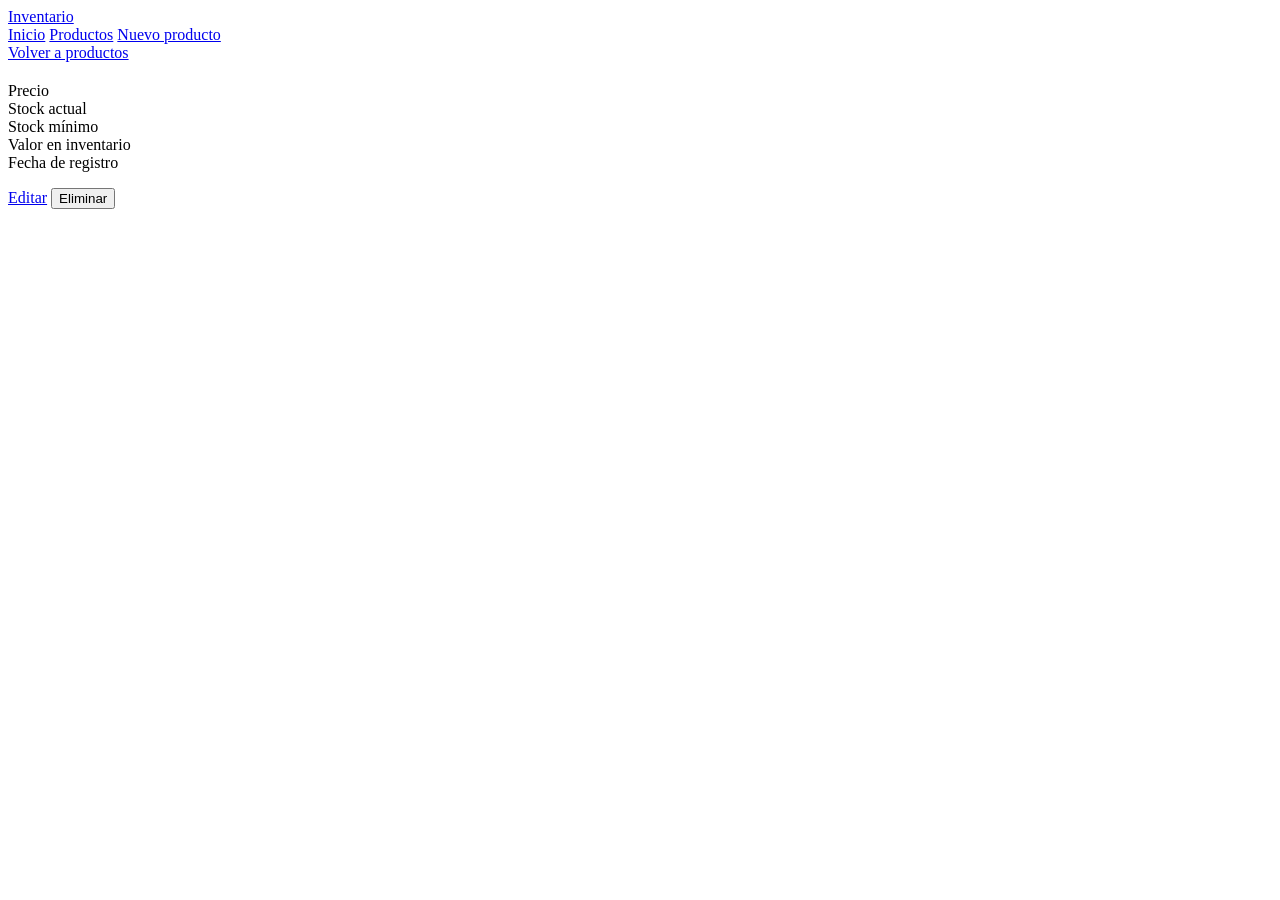
==== src/main/resources/templates/detalle.html @ 6945b8f8 "commit" ====
<!DOCTYPE html>
<html lang="es" xmlns:th="http://www.thymeleaf.org">
<head>
    <meta charset="UTF-8">
    <meta name="viewport" content="width=device-width, initial-scale=1">
    <title>Inventario</title>
    <link href="https://fonts.googleapis.com/css2?family=Bricolage+Grotesque:wght@500;700&family=Figtree:wght@400;500;600&display=swap" rel="stylesheet">
    <link rel="stylesheet" th:href="@{/styles/styles.css}" href="/styles/styles.css">
</head>
<body>

<header>
    <div class="bar">
        <a class="brand" href="index.html">Inventario</a>
        <nav>
            <a href="index.html">Inicio</a>
            <a class="on" href="productos.html">Productos</a>
            <a href="formulario.html">Nuevo producto</a>
        </nav>
    </div>
</header>

<main>
    <section id="v-detalle">
        <a class="link back" href="productos.html">Volver a productos</a>
        <div class="detail" id="detalle">
            <div class="thumb" id="detThumb"></div>
            <div>
                <span class="tag" id="detEstado"></span>
                <h1 id="detNombre"></h1>
                <p class="muted" id="detSub"></p>
                <p class="desc" id="detDescripcion" style="margin-top:14px"></p>

                <dl class="facts">
                    <div>
                        <dt>Precio</dt>
                        <dd id="detPrecio"></dd>
                    </div>
                    <div>
                        <dt>Stock actual</dt>
                        <dd id="detStock"></dd>
                    </div>
                    <div>
                        <dt>Stock mínimo</dt>
                        <dd id="detMinimo"></dd>
                    </div>
                    <div>
                        <dt>Valor en inventario</dt>
                        <dd id="detValorTotal"></dd>
                    </div>
                    <div>
                        <dt>Fecha de registro</dt>
                        <dd id="detFecha"></dd>
                    </div>
                </dl>

                <div class="actions">
                    <a class="btn" id="btnEditar" href="#">Editar</a>
                    <button class="btn danger" id="btnEliminar" type="button">Eliminar</button>
                </div>
            </div>
        </div>
    </section>
</main>

<dialog id="dlg">
    <h3>¿Eliminar este producto?</h3>
    <p class="muted" id="dlgTxt"></p>
    <div class="actions">
        <button class="btn ghost" id="dlgNo" type="button">Cancelar</button>
        <button class="btn danger" id="dlgSi" type="button">Eliminar</button>
    </div>
</dialog>

</body>
</html>
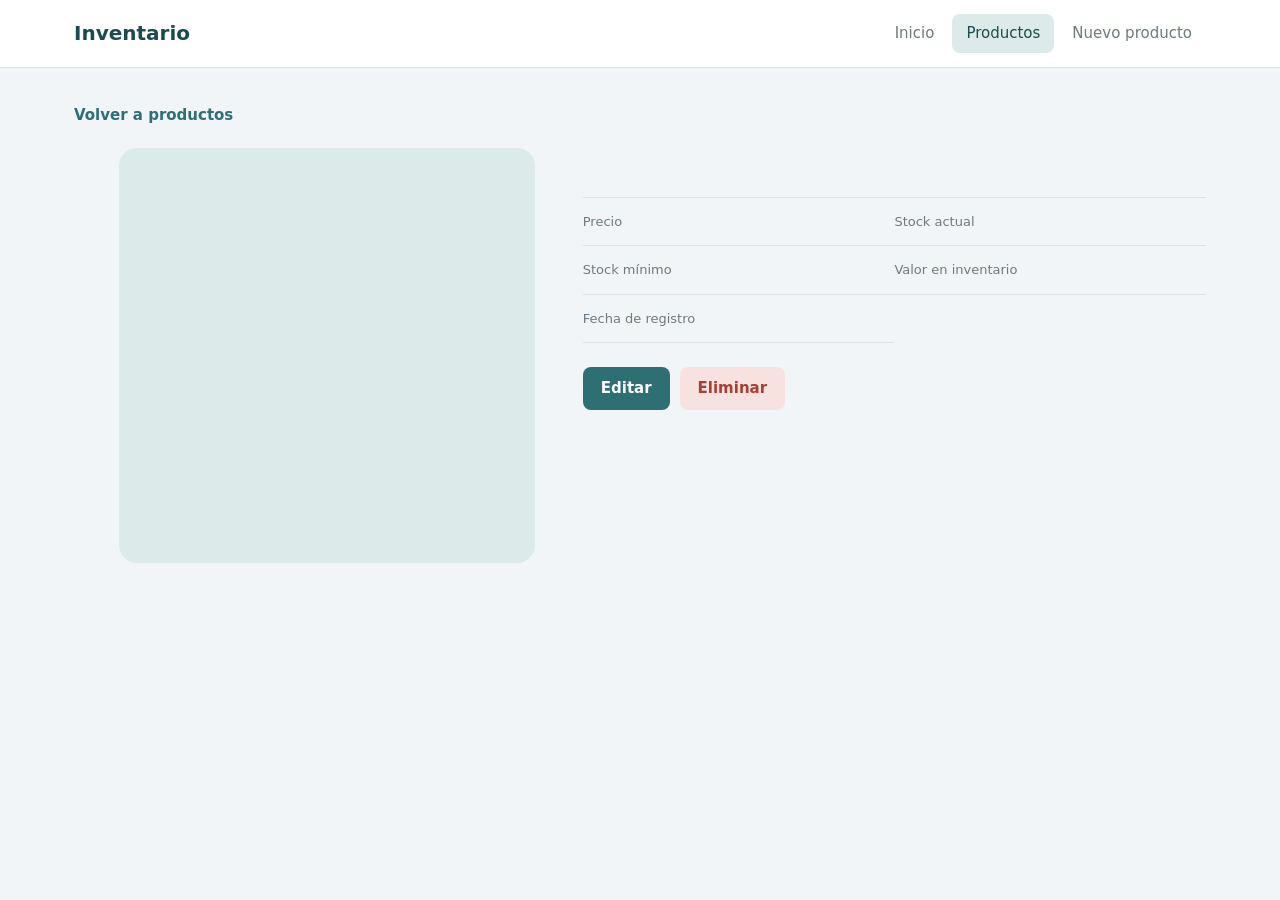
==== commit 9488d875: "Agrega controller, service y pantallas conectadas a MySQL" ====
--- a/src/main/resources/templates/detalle.html
+++ b/src/main/resources/templates/detalle.html
@@ -5,17 +5,16 @@
     <meta name="viewport" content="width=device-width, initial-scale=1">
     <title>Inventario</title>
     <link href="https://fonts.googleapis.com/css2?family=Bricolage+Grotesque:wght@500;700&family=Figtree:wght@400;500;600&display=swap" rel="stylesheet">
-    <link rel="stylesheet" th:href="@{/styles/styles.css}" href="/styles/styles.css">
-</head>
+    <link rel="stylesheet" th:href="@{/styles.css}" href="../static/styles.css"></head>
 <body>
 
 <header>
     <div class="bar">
-        <a class="brand" href="index.html">Inventario</a>
+        <a class="brand" th:href="@{/}" href="#">Inventario</a>
         <nav>
-            <a href="index.html">Inicio</a>
-            <a class="on" href="productos.html">Productos</a>
-            <a href="formulario.html">Nuevo producto</a>
+            <a th:href="@{/}" href="#">Inicio</a>
+            <a class="on" th:href="@{/productos}" href="#">Productos</a>
+            <a th:href="@{/productos/nuevo}" href="#">Nuevo producto</a>
         </nav>
     </div>
 </header>
--- a/src/main/resources/static/styles.css
+++ b/src/main/resources/static/styles.css
@@ -0,0 +1,615 @@
+:root {
+    --bg: #F2F5F7;
+    --surface: #FFFFFF;
+    --ink: #1F2B33;
+    --muted: #6B7A85;
+    --line: #DCE3E8;
+    --accent: #2E6F73;
+    --accent-soft: #DCEBEA;
+    --accent-ink: #1B4B4E;
+    --warn: #9A6414;
+    --warn-bg: #FBEFD6;
+    --bad: #A63F36;
+    --bad-bg: #F8E2DF;
+    --ok: #2F6B4A;
+    --ok-bg: #DFF0E6;
+    --head: 'Bricolage Grotesque', 'Segoe UI', system-ui, sans-serif;
+    --body: 'Figtree', 'Segoe UI', system-ui, sans-serif;
+}
+
+* {
+    box-sizing: border-box;
+    margin: 0;
+}
+
+body {
+    font-family: var(--body);
+    background: var(--bg);
+    color: var(--ink);
+    font-size: 15px;
+    line-height: 1.5;
+}
+
+h1, h2, h3 {
+    font-family: var(--head);
+    font-weight: 700;
+    letter-spacing: -0.01em;
+    line-height: 1.15;
+}
+
+button, input, select, textarea {
+    font: inherit;
+    color: inherit;
+}
+
+:focus-visible {
+    outline: 2px solid var(--accent);
+    outline-offset: 2px;
+}
+
+/* Header con navegación */
+header {
+    background: var(--surface);
+    border-bottom: 1px solid var(--line);
+    position: sticky;
+    top: 0;
+    z-index: 5;
+}
+
+.bar {
+    max-width: 1180px;
+    margin: 0 auto;
+    padding: 14px 24px;
+    display: flex;
+    align-items: center;
+    gap: 32px;
+}
+
+.brand {
+    font-family: var(--head);
+    font-weight: 700;
+    font-size: 20px;
+    color: var(--accent-ink);
+    margin-right: auto;
+    text-decoration: none;
+}
+
+nav {
+    display: flex;
+    gap: 4px;
+}
+
+nav a {
+    padding: 8px 14px;
+    border-radius: 8px;
+    color: var(--muted);
+    text-decoration: none;
+    font-weight: 500;
+    cursor: pointer;
+}
+
+nav a:hover {
+    background: var(--bg);
+    color: var(--ink);
+}
+
+nav a.on {
+    background: var(--accent-soft);
+    color: var(--accent-ink);
+}
+
+main {
+    max-width: 1180px;
+    margin: 0 auto;
+    padding: 36px 24px 64px;
+}
+
+.btn {
+    display: inline-block;
+    border: 0;
+    background: var(--accent);
+    color: #fff;
+    padding: 10px 18px;
+    border-radius: 8px;
+    font-weight: 600;
+    text-decoration: none;
+    text-align: center;
+    cursor: pointer;
+}
+
+.btn:hover {
+    background: var(--accent-ink);
+}
+
+.btn.ghost {
+    background: transparent;
+    color: var(--accent-ink);
+    border: 1px solid var(--line);
+}
+
+.btn.ghost:hover {
+    background: var(--bg);
+}
+
+.btn.danger {
+    background: var(--bad-bg);
+    color: var(--bad);
+}
+
+.btn.danger:hover {
+    background: #f2d0cb;
+}
+
+.link {
+    background: none;
+    border: 0;
+    color: var(--accent);
+    font-weight: 600;
+    text-decoration: none;
+    cursor: pointer;
+    padding: 0;
+}
+
+.link:hover {
+    text-decoration: underline;
+}
+
+.muted {
+    color: var(--muted);
+}
+
+.tag {
+    display: inline-block;
+    padding: 2px 10px;
+    border-radius: 99px;
+    font-size: 13px;
+    font-weight: 600;
+}
+
+.tag.ok {
+    background: var(--ok-bg);
+    color: var(--ok);
+}
+
+.tag.low {
+    background: var(--warn-bg);
+    color: var(--warn);
+}
+
+.tag.out {
+    background: var(--bad-bg);
+    color: var(--bad);
+}
+
+.thumb {
+    width: 44px;
+    height: 44px;
+    border-radius: 10px;
+    display: grid;
+    place-items: center;
+    font-family: var(--head);
+    font-weight: 700;
+    color: var(--accent-ink);
+    background: var(--accent-soft);
+    flex: none;
+}
+
+/* 1. Dashboard */
+.dash {
+    display: grid;
+    grid-template-columns: minmax(0, 1.9fr) minmax(0, 1fr);
+    gap: 32px;
+}
+
+.dash h1 {
+    font-size: 40px;
+    max-width: 14ch;
+    margin-bottom: 10px;
+}
+
+.dash .lead {
+    max-width: 46ch;
+    margin-bottom: 28px;
+}
+
+.big {
+    display: grid;
+    grid-template-columns: 1.3fr 1fr;
+    gap: 16px;
+}
+
+.panel {
+    background: var(--surface);
+    border: 1px solid var(--line);
+    border-radius: 14px;
+    padding: 22px;
+}
+
+.panel.tint {
+    background: var(--accent);
+    border-color: var(--accent);
+    color: #fff;
+}
+
+.panel.tint .muted {
+    color: #BFDCDB;
+}
+
+.num {
+    font-family: var(--head);
+    font-size: 44px;
+    font-weight: 700;
+    line-height: 1;
+}
+
+.panel.tint .num {
+    font-size: 52px;
+}
+
+.stack {
+    display: grid;
+    gap: 16px;
+}
+
+.shortcuts {
+    display: flex;
+    gap: 10px;
+    margin-top: 24px;
+    flex-wrap: wrap;
+}
+
+.side {
+    padding-top: 76px;
+}
+
+.side h2 {
+    font-size: 20px;
+    margin-bottom: 12px;
+}
+
+.list {
+    list-style: none;
+    padding: 0;
+}
+
+.list li {
+    display: flex;
+    align-items: center;
+    gap: 12px;
+    padding: 12px 0;
+    border-bottom: 1px solid var(--line);
+}
+
+.list li:last-child {
+    border: 0;
+}
+
+.list .grow {
+    flex: 1;
+    min-width: 0;
+}
+
+.list .grow b {
+    display: block;
+    font-weight: 600;
+    white-space: nowrap;
+    overflow: hidden;
+    text-overflow: ellipsis;
+}
+
+.list .grow span {
+    font-size: 13px;
+    color: var(--muted);
+}
+
+/* 2. Productos */
+.prod {
+    display: grid;
+    grid-template-columns: 230px minmax(0, 1fr);
+    gap: 36px;
+    align-items: start;
+}
+
+.prod-head {
+    display: flex;
+    align-items: end;
+    justify-content: space-between;
+    gap: 16px;
+    margin-bottom: 20px;
+}
+
+.prod-head h1 {
+    font-size: 32px;
+}
+
+.filters {
+    position: sticky;
+    top: 90px;
+}
+
+.filters h2 {
+    font-size: 18px;
+    margin-bottom: 16px;
+}
+
+.field {
+    margin-bottom: 16px;
+}
+
+.field label {
+    display: block;
+    font-weight: 600;
+    font-size: 14px;
+    margin-bottom: 6px;
+}
+
+.field input,
+.field select,
+.field textarea {
+    width: 100%;
+    padding: 9px 12px;
+    border: 1px solid var(--line);
+    border-radius: 8px;
+    background: var(--surface);
+}
+
+.field input:focus,
+.field select:focus,
+.field textarea:focus {
+    border-color: var(--accent);
+}
+
+.field small {
+    color: var(--muted);
+    font-size: 13px;
+}
+
+.tablewrap {
+    background: var(--surface);
+    border: 1px solid var(--line);
+    border-radius: 14px;
+    overflow-x: auto;
+}
+
+table {
+    width: 100%;
+    border-collapse: collapse;
+    min-width: 620px;
+}
+
+th {
+    text-align: left;
+    font-weight: 600;
+    font-size: 14px;
+    color: var(--muted);
+    padding: 14px 16px;
+    border-bottom: 1px solid var(--line);
+    white-space: nowrap;
+}
+
+td {
+    padding: 12px 16px;
+    border-bottom: 1px solid var(--line);
+    vertical-align: middle;
+}
+
+tr:last-child td {
+    border: 0;
+}
+
+tbody tr:hover {
+    background: #F8FAFB;
+}
+
+.cell {
+    display: flex;
+    align-items: center;
+    gap: 12px;
+}
+
+.cell b,
+.cell a {
+    font-weight: 600;
+    color: inherit;
+    text-decoration: none;
+    cursor: pointer;
+}
+
+.cell b:hover,
+.cell a:hover {
+    color: var(--accent);
+}
+
+.cell span {
+    display: block;
+    font-size: 13px;
+    color: var(--muted);
+}
+
+.acts {
+    display: flex;
+    gap: 14px;
+    justify-content: flex-end;
+}
+
+.empty {
+    padding: 48px 24px;
+    text-align: center;
+    color: var(--muted);
+}
+
+/* 3. Formulario */
+.formgrid {
+    display: grid;
+    grid-template-columns: minmax(0, 1.6fr) minmax(0, 1fr);
+    gap: 48px;
+    align-items: start;
+}
+
+.formgrid h1 {
+    font-size: 34px;
+    margin-bottom: 6px;
+}
+
+.formgrid .panel {
+    margin-top: 24px;
+}
+
+.row2 {
+    display: grid;
+    grid-template-columns: 1fr 1fr;
+    gap: 16px;
+}
+
+.err {
+    color: var(--bad);
+    font-size: 13px;
+    margin-top: 4px;
+    display: none;
+}
+
+.field.bad input,
+.field.bad select {
+    border-color: var(--bad);
+}
+
+.field.bad .err {
+    display: block;
+}
+
+.actions {
+    display: flex;
+    gap: 10px;
+    margin-top: 8px;
+}
+
+.preview {
+    margin-top: 92px;
+}
+
+.preview h2 {
+    font-size: 18px;
+    margin-bottom: 12px;
+}
+
+.card {
+    background: var(--surface);
+    border: 1px solid var(--line);
+    border-radius: 14px;
+    padding: 18px;
+}
+
+.card .thumb {
+    width: 100%;
+    height: 150px;
+    font-size: 42px;
+    margin-bottom: 14px;
+}
+
+/* 4. Detalle */
+.detail {
+    display: grid;
+    grid-template-columns: minmax(0, 1fr) minmax(0, 1.5fr);
+    gap: 48px;
+    align-items: start;
+    padding-left: 4%;
+}
+
+.detail .thumb {
+    width: 100%;
+    aspect-ratio: 1;
+    height: auto;
+    font-size: 96px;
+    border-radius: 18px;
+}
+
+.back {
+    margin-bottom: 22px;
+    display: inline-block;
+}
+
+.detail h1 {
+    font-size: 38px;
+    margin: 10px 0 8px;
+}
+
+.desc {
+    max-width: 52ch;
+    margin-bottom: 26px;
+}
+
+.facts {
+    display: grid;
+    grid-template-columns: repeat(2, 1fr);
+    border-top: 1px solid var(--line);
+    margin-bottom: 24px;
+}
+
+.facts div {
+    padding: 14px 0;
+    border-bottom: 1px solid var(--line);
+}
+
+.facts dt {
+    font-size: 13px;
+    color: var(--muted);
+}
+
+.facts dd {
+    font-weight: 600;
+    font-size: 18px;
+    margin: 0;
+}
+
+dialog {
+    border: 0;
+    border-radius: 14px;
+    padding: 26px;
+    max-width: 380px;
+    box-shadow: 0 20px 50px rgba(31, 43, 51, 0.2);
+}
+
+dialog::backdrop {
+    background: rgba(31, 43, 51, 0.35);
+}
+
+dialog h3 {
+    margin-bottom: 8px;
+    font-size: 20px;
+}
+
+dialog .actions {
+    margin-top: 20px;
+    justify-content: flex-end;
+}
+
+@media (max-width: 860px) {
+    .bar {
+        flex-wrap: wrap;
+        gap: 8px 16px;
+        padding: 12px 16px;
+    }
+    main {
+        padding: 24px 16px 48px;
+    }
+    .dash, .prod, .formgrid, .detail {
+        grid-template-columns: 1fr;
+        gap: 24px;
+    }
+    .detail {
+        padding-left: 0;
+    }
+    .side, .preview {
+        padding-top: 0;
+        margin-top: 0;
+    }
+    .filters {
+        position: static;
+    }
+    .big {
+        grid-template-columns: 1fr;
+    }
+    .dash h1 {
+        font-size: 32px;
+    }
+}
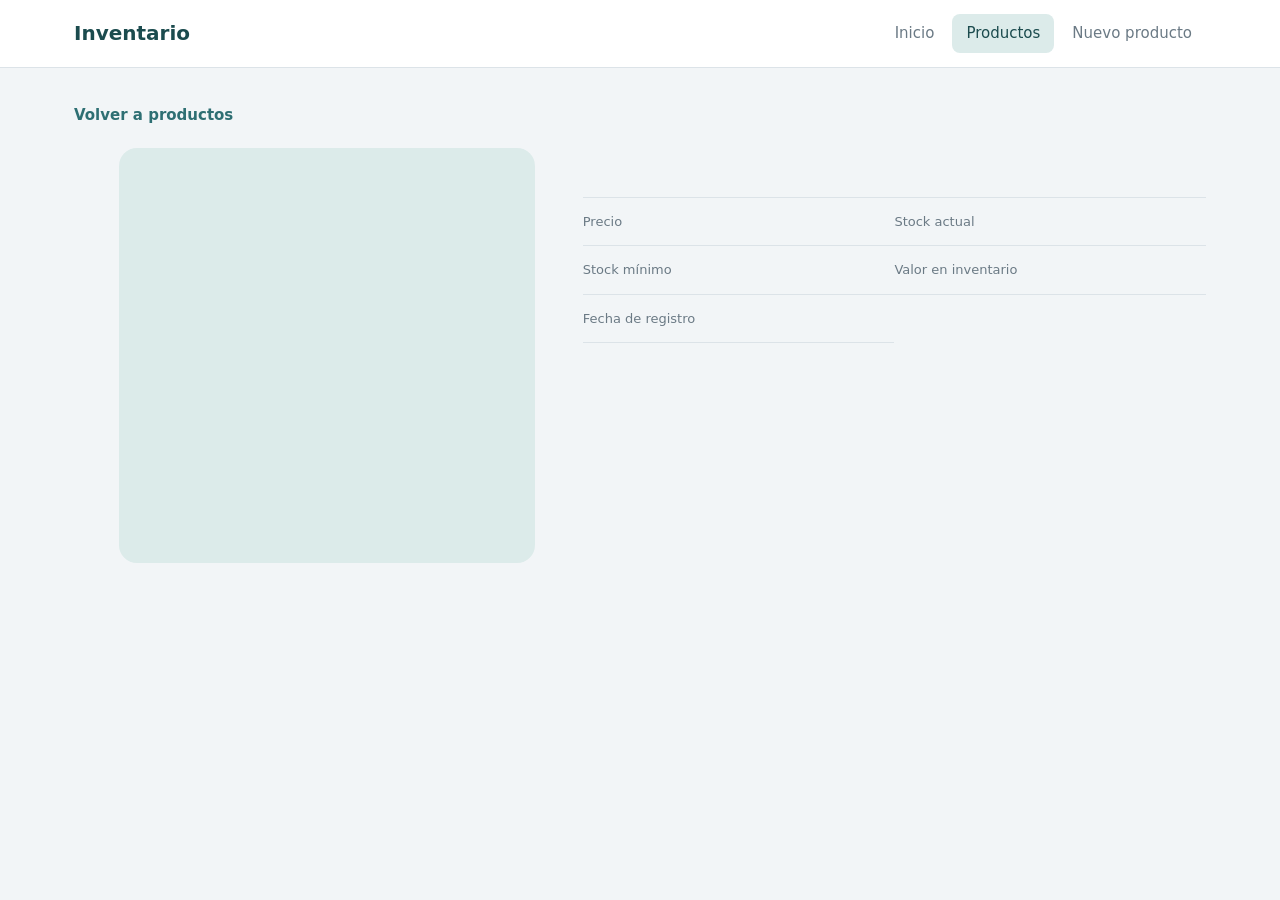
==== commit bc41f457: "agregar producto bien" ====
--- a/src/main/resources/templates/detalle.html
+++ b/src/main/resources/templates/detalle.html
@@ -20,56 +20,27 @@
 </header>
 
 <main>
-    <section id="v-detalle">
-        <a class="link back" href="productos.html">Volver a productos</a>
-        <div class="detail" id="detalle">
-            <div class="thumb" id="detThumb"></div>
-            <div>
-                <span class="tag" id="detEstado"></span>
-                <h1 id="detNombre"></h1>
-                <p class="muted" id="detSub"></p>
-                <p class="desc" id="detDescripcion" style="margin-top:14px"></p>
+    <a class="link back" th:href="@{/productos}">Volver a productos</a>
+    <div class="detail">
+        <div class="thumb" th:text="${p.inicial}"></div>
+        <div>
+            <span class="tag" th:classappend="${p.claseEstado}" th:text="${p.estadoStock}"></span>
+            <h1 th:text="${p.nombre}"></h1>
+            <p class="muted" th:text="${p.categoria} + ' · ' + ${p.codigoSku}"></p>
+            <p class="desc" th:text="${p.descripcion}" style="margin-top:14px"></p>
 
-                <dl class="facts">
-                    <div>
-                        <dt>Precio</dt>
-                        <dd id="detPrecio"></dd>
-                    </div>
-                    <div>
-                        <dt>Stock actual</dt>
-                        <dd id="detStock"></dd>
-                    </div>
-                    <div>
-                        <dt>Stock mínimo</dt>
-                        <dd id="detMinimo"></dd>
-                    </div>
-                    <div>
-                        <dt>Valor en inventario</dt>
-                        <dd id="detValorTotal"></dd>
-                    </div>
-                    <div>
-                        <dt>Fecha de registro</dt>
-                        <dd id="detFecha"></dd>
-                    </div>
-                </dl>
-
-                <div class="actions">
-                    <a class="btn" id="btnEditar" href="#">Editar</a>
-                    <button class="btn danger" id="btnEliminar" type="button">Eliminar</button>
-                </div>
-            </div>
+            <dl class="facts">
+                <div><dt>Precio</dt><dd th:text="'$' + ${#numbers.formatDecimal(p.precio,1,'COMMA',2,'POINT')}"></dd></div>
+                <div><dt>Stock actual</dt><dd th:text="${p.stockActual}"></dd></div>
+                <div><dt>Stock mínimo</dt><dd th:text="${p.stockMinimo}"></dd></div>
+                <div><dt>Valor en inventario</dt><dd th:text="'$' + ${#numbers.formatDecimal(p.valorEnInventario,1,'COMMA',2,'POINT')}"></dd></div>
+                <div><dt>Fecha de registro</dt><dd th:text="${p.fechaRegistro}"></dd></div>
+            </dl>
         </div>
-    </section>
+    </div>
 </main>
 
-<dialog id="dlg">
-    <h3>¿Eliminar este producto?</h3>
-    <p class="muted" id="dlgTxt"></p>
-    <div class="actions">
-        <button class="btn ghost" id="dlgNo" type="button">Cancelar</button>
-        <button class="btn danger" id="dlgSi" type="button">Eliminar</button>
-    </div>
-</dialog>
+
 
 </body>
 </html>
